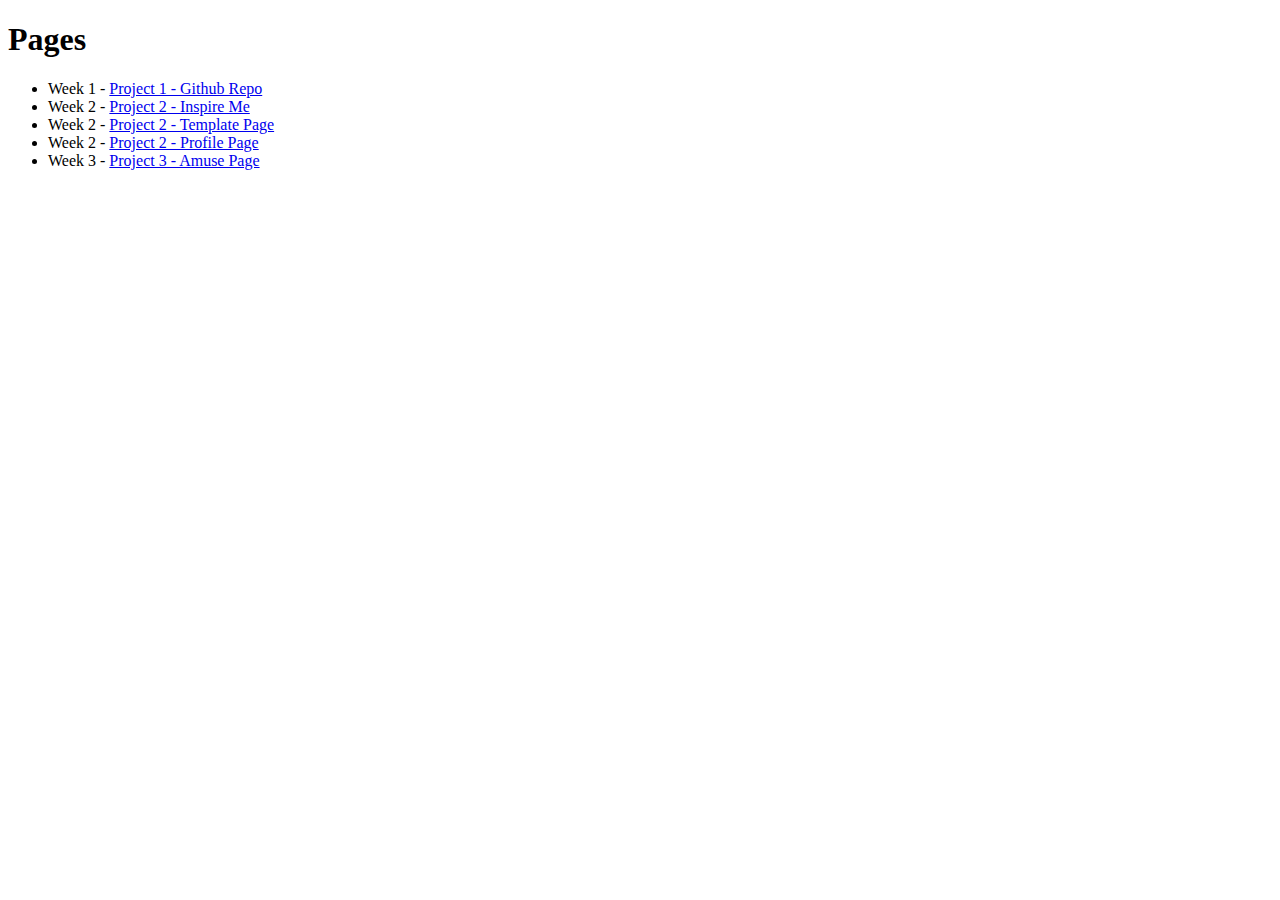
==== bacs200/index.html @ 2371aed2 "Project 3" ====
<!DOCTYPE html>
<html lang="en">
<head><title>BACS200 Folder</title></head>
<body>
    <h1>Pages</h1>
<ul>
    <li>Week 1 - <a href="../index.html">Project 1 - Github Repo</a> </li>
    <li>Week 2 - <a href="inspire.html">Project 2 - Inspire Me</a> </li>
    <li>Week 2 - <a href="template.html">Project 2 - Template Page</a> </li>
    <li>Week 2 - <a href="profile.html">Project 2 - Profile Page</a> </li>
    <li>Week 3 - <a href="amuse.html">Project 3 - Amuse Page</a></li>
</ul>
</body>

</html>
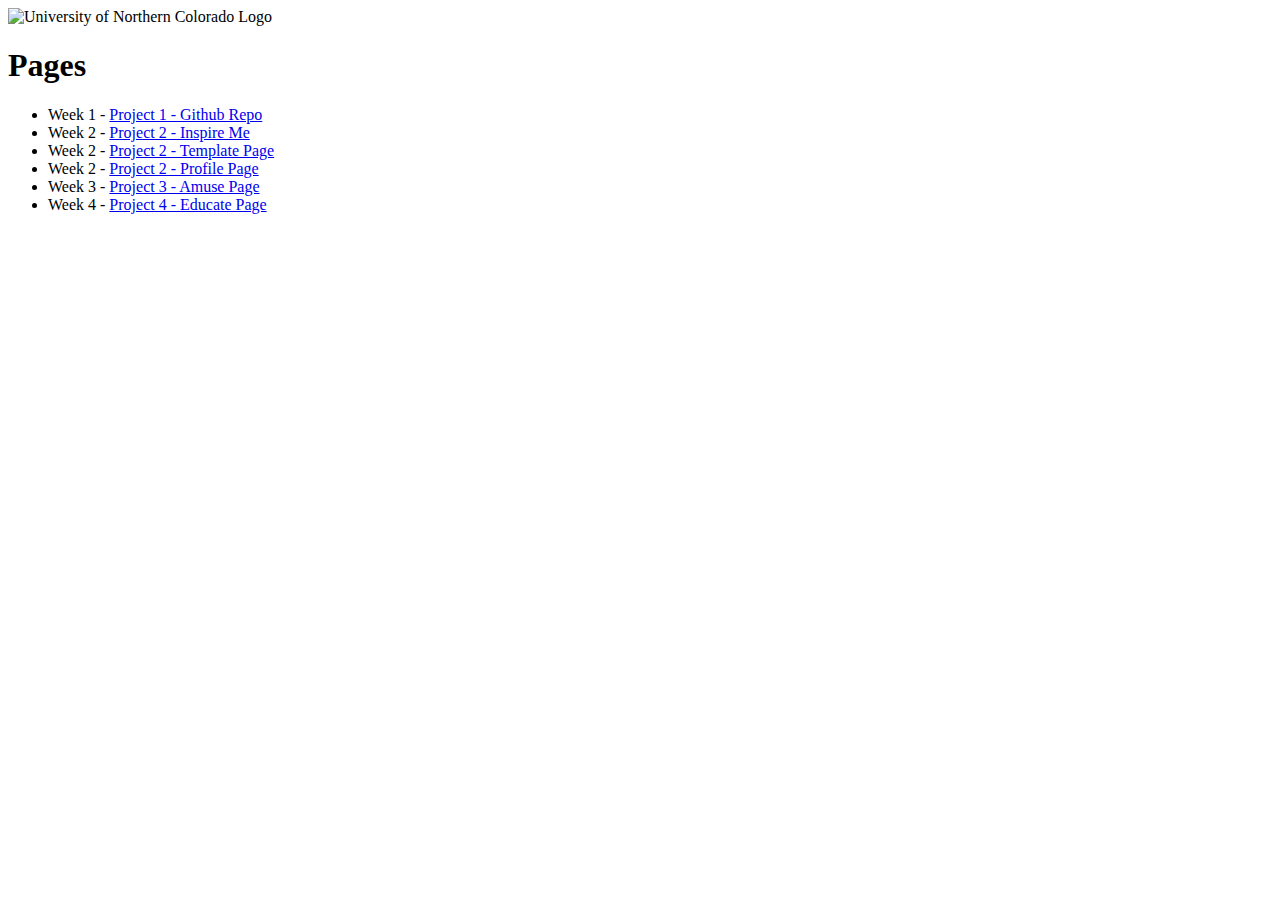
==== commit bf9c5304: "Project 4" ====
--- a/bacs200/index.html
+++ b/bacs200/index.html
@@ -1,15 +1,22 @@
 <!DOCTYPE html>
 <html lang="en">
-<head><title>BACS200 Folder</title></head>
+
+<head>
+    <title>BACS200 Folder</title>
+</head>
+
 <body>
+    <img src=https://www.unco.edu/_resources/images/core/branding/2017/UNC2017-mobile-header.png
+        alt="University of Northern Colorado Logo">
     <h1>Pages</h1>
-<ul>
-    <li>Week 1 - <a href="../index.html">Project 1 - Github Repo</a> </li>
-    <li>Week 2 - <a href="inspire.html">Project 2 - Inspire Me</a> </li>
-    <li>Week 2 - <a href="template.html">Project 2 - Template Page</a> </li>
-    <li>Week 2 - <a href="profile.html">Project 2 - Profile Page</a> </li>
-    <li>Week 3 - <a href="amuse.html">Project 3 - Amuse Page</a></li>
-</ul>
+    <ul>
+        <li>Week 1 - <a href="../index.html">Project 1 - Github Repo</a> </li>
+        <li>Week 2 - <a href="inspire.html">Project 2 - Inspire Me</a> </li>
+        <li>Week 2 - <a href="template.html">Project 2 - Template Page</a> </li>
+        <li>Week 2 - <a href="profile.html">Project 2 - Profile Page</a> </li>
+        <li>Week 3 - <a href="amuse.html">Project 3 - Amuse Page</a></li>
+        <li>Week 4 - <a href="educate.html">Project 4 - Educate Page</a></li>
+    </ul>
 </body>
 
 </html>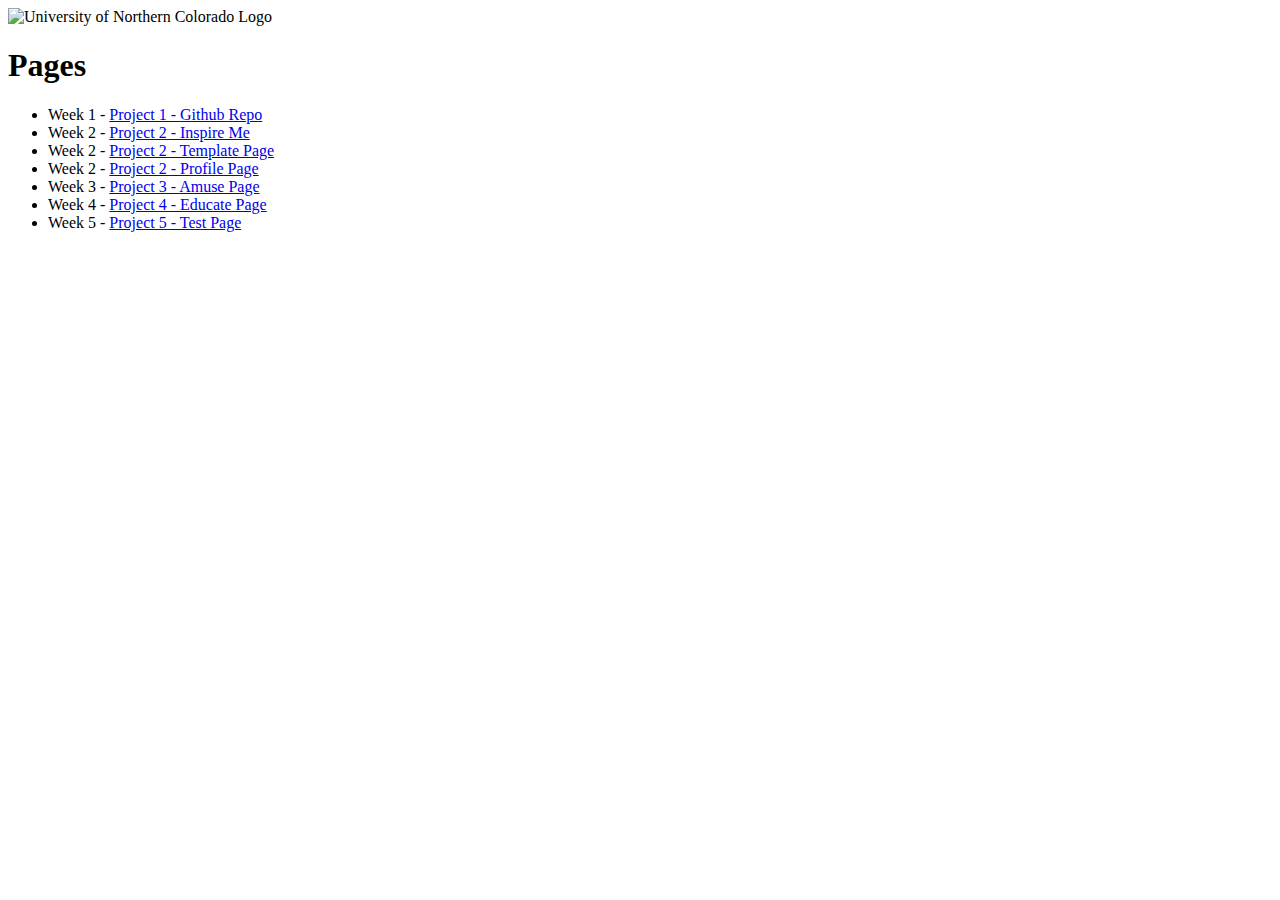
==== commit 35927e12: "Project 5" ====
--- a/bacs200/index.html
+++ b/bacs200/index.html
@@ -16,6 +16,7 @@
         <li>Week 2 - <a href="profile.html">Project 2 - Profile Page</a> </li>
         <li>Week 3 - <a href="amuse.html">Project 3 - Amuse Page</a></li>
         <li>Week 4 - <a href="educate.html">Project 4 - Educate Page</a></li>
+        <li>Week 5 - <a href="test.html">Project 5 - Test Page</a></li>
     </ul>
 </body>
 
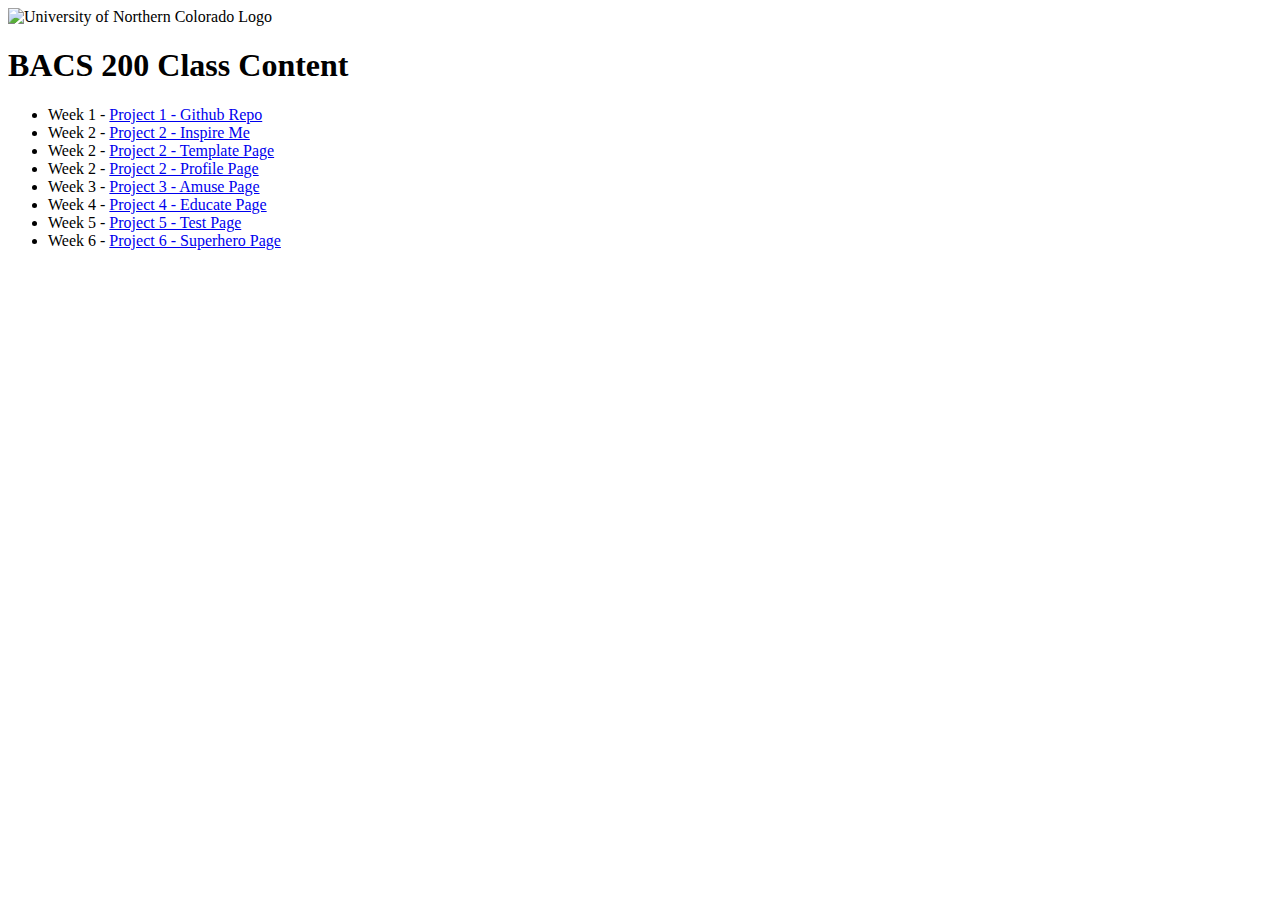
==== commit b4657593: "Project 6" ====
--- a/bacs200/index.html
+++ b/bacs200/index.html
@@ -8,7 +8,7 @@
 <body>
     <img src=https://www.unco.edu/_resources/images/core/branding/2017/UNC2017-mobile-header.png
         alt="University of Northern Colorado Logo">
-    <h1>Pages</h1>
+    <h1>BACS 200 Class Content</h1>
     <ul>
         <li>Week 1 - <a href="../index.html">Project 1 - Github Repo</a> </li>
         <li>Week 2 - <a href="inspire.html">Project 2 - Inspire Me</a> </li>
@@ -17,6 +17,8 @@
         <li>Week 3 - <a href="amuse.html">Project 3 - Amuse Page</a></li>
         <li>Week 4 - <a href="educate.html">Project 4 - Educate Page</a></li>
         <li>Week 5 - <a href="test.html">Project 5 - Test Page</a></li>
+        <li>Week 6 - <a href="superhero.html">Project 6 - Superhero Page</a></li>
+
     </ul>
 </body>
 
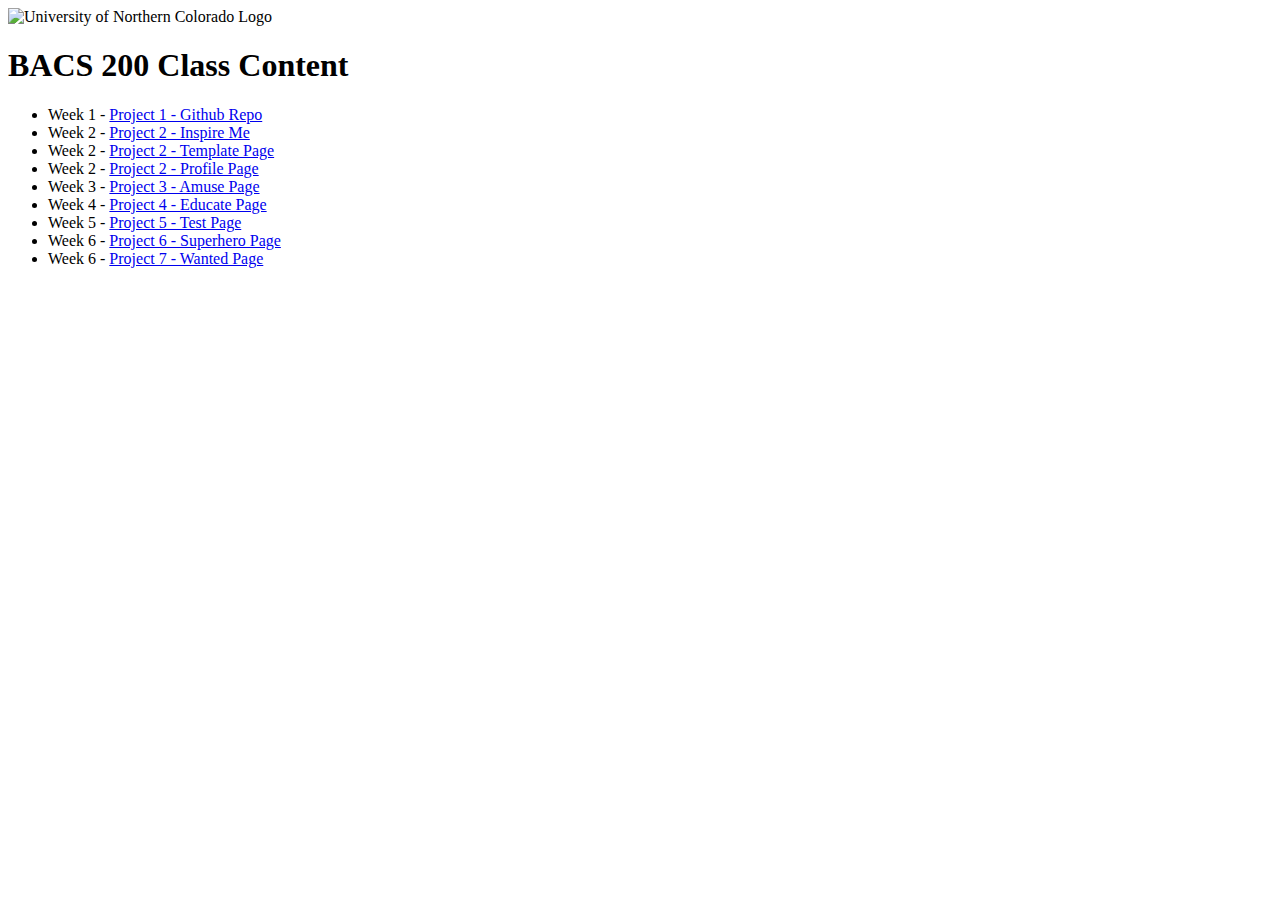
==== commit 830574d0: "Project 7" ====
--- a/bacs200/index.html
+++ b/bacs200/index.html
@@ -18,6 +18,7 @@
         <li>Week 4 - <a href="educate.html">Project 4 - Educate Page</a></li>
         <li>Week 5 - <a href="test.html">Project 5 - Test Page</a></li>
         <li>Week 6 - <a href="superhero.html">Project 6 - Superhero Page</a></li>
+        <li>Week 6 - <a href="wanted.html">Project 7 - Wanted Page</a></li>
 
     </ul>
 </body>
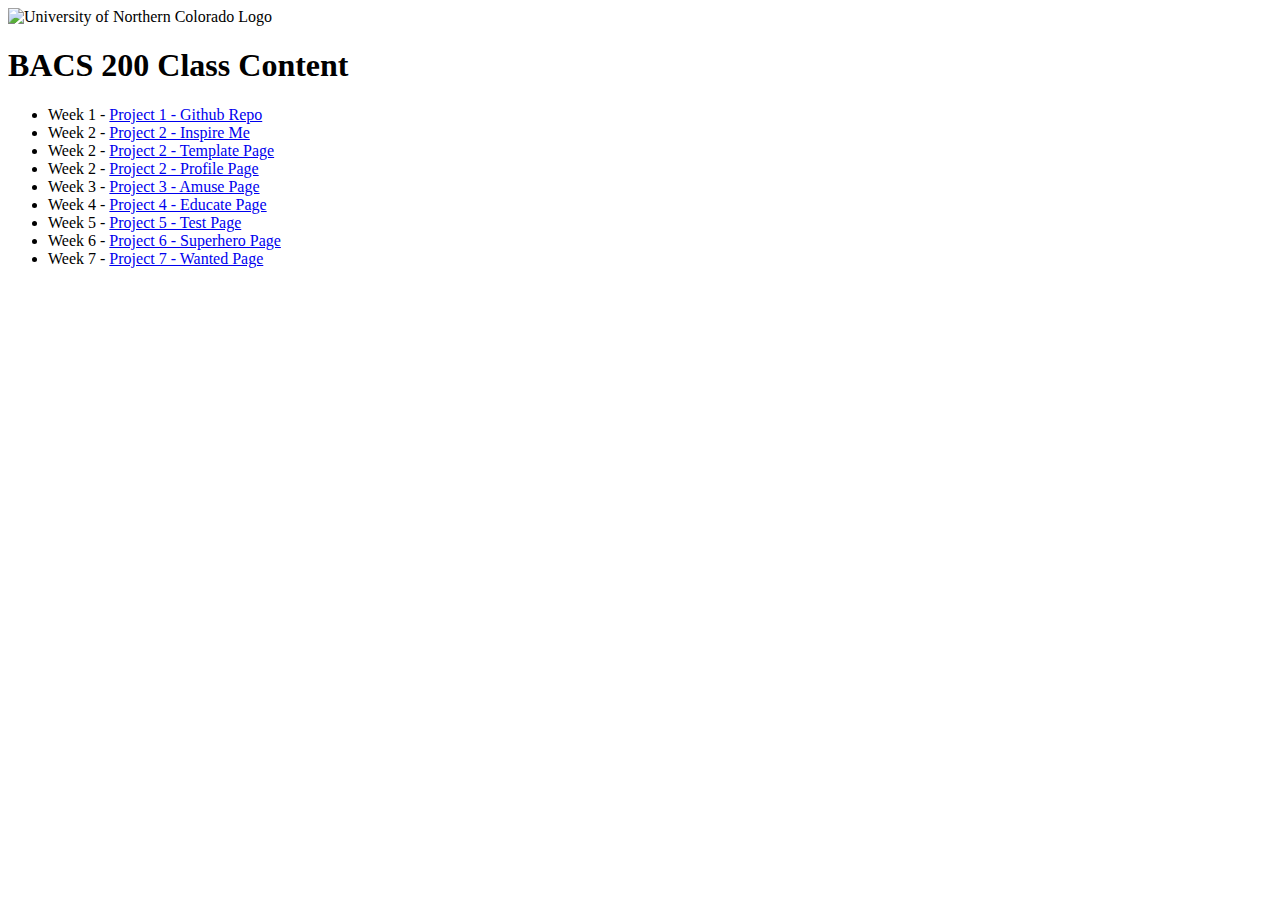
==== commit 28e2562e: "Project 7" ====
--- a/bacs200/index.html
+++ b/bacs200/index.html
@@ -18,7 +18,7 @@
         <li>Week 4 - <a href="educate.html">Project 4 - Educate Page</a></li>
         <li>Week 5 - <a href="test.html">Project 5 - Test Page</a></li>
         <li>Week 6 - <a href="superhero.html">Project 6 - Superhero Page</a></li>
-        <li>Week 6 - <a href="wanted.html">Project 7 - Wanted Page</a></li>
+        <li>Week 7 - <a href="wanted.html">Project 7 - Wanted Page</a></li>
 
     </ul>
 </body>
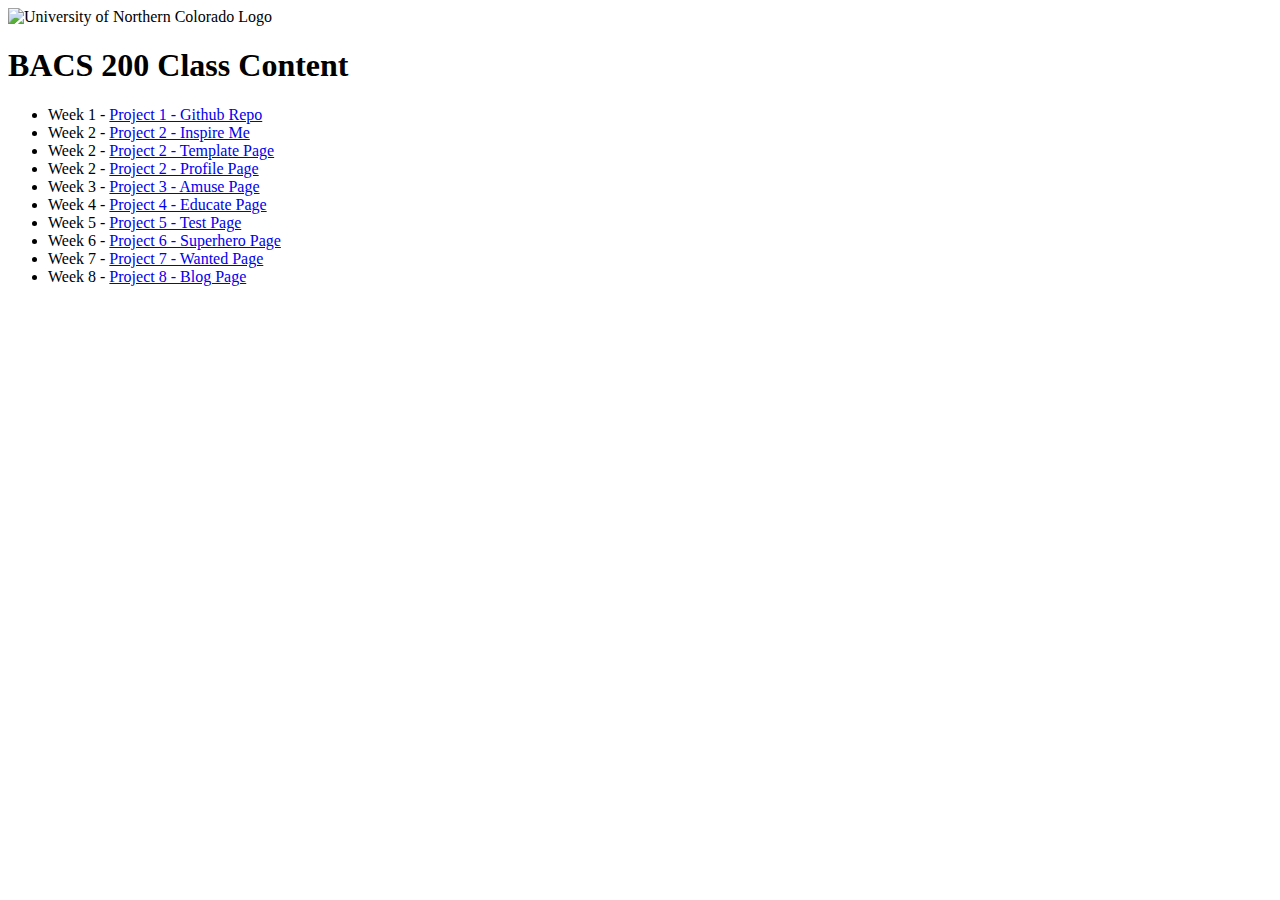
==== commit 90fb91f7: "blog" ====
--- a/bacs200/index.html
+++ b/bacs200/index.html
@@ -19,6 +19,7 @@
         <li>Week 5 - <a href="test.html">Project 5 - Test Page</a></li>
         <li>Week 6 - <a href="superhero.html">Project 6 - Superhero Page</a></li>
         <li>Week 7 - <a href="wanted.html">Project 7 - Wanted Page</a></li>
+        <li>Week 8 - <a href="blog.html">Project 8 - Blog Page</a></li>
 
     </ul>
 </body>
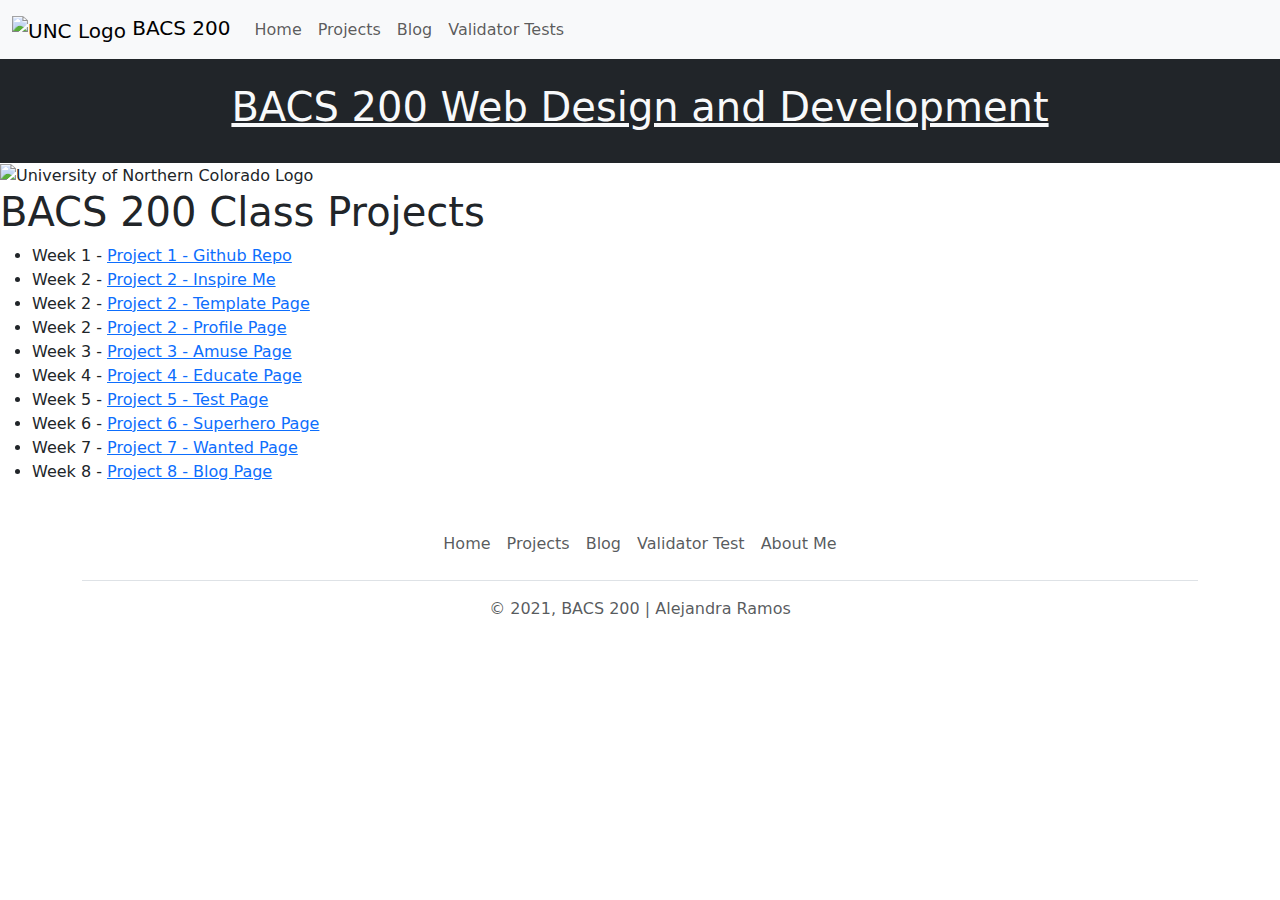
==== commit 62166706: "Project 10" ====
--- a/bacs200/index.html
+++ b/bacs200/index.html
@@ -2,13 +2,60 @@
 <html lang="en">
 
 <head>
+    <!-- Added Code for CSS and Styling from Bootstraps -->
+    <link rel="canonical" href="https://getbootstrap.com/docs/5.1/examples/blog/">
+    <link href="https://cdn.jsdelivr.net/npm/bootstrap@5.1.1/dist/css/bootstrap.min.css" rel="stylesheet">
+    <script src="https://cdn.jsdelivr.net/npm/bootstrap@5.1.1/dist/js/bootstrap.bundle.min.js"></script>
+
+    <style>
+        .bd-placeholder-img {
+            font-size: 1.125rem;
+            text-anchor: middle;
+            -webkit-user-select: none;
+            -moz-user-select: none;
+            user-select: none;
+        }
+
+        @media (min-width: 768px) {
+            .bd-placeholder-img-lg {
+                font-size: 3.5rem;
+            }
+        }
+    </style>
     <title>BACS200 Folder</title>
 </head>
 
 <body>
+    <!--Navbar-->
+    <nav class="navbar navbar-expand-lg navbar-light bg-light">
+        <div class="container-fluid">
+            <a class="navbar-brand" href="https://aramos64.github.io/">
+                <img src="https://www.unco.edu/_resources/images/core/branding/2017/UNC2017-mobile-header.png"
+                    alt="UNC Logo" height="30" class="d-inline-block align-text-top">
+                BACS 200
+            </a>
+            <button class="navbar-toggler" type="button" data-bs-toggle="collapse" data-bs-target="#navbarNavAltMarkup"
+                aria-controls="navbarNavAltMarkup" aria-expanded="false" aria-label="Toggle navigation">
+                <span class="navbar-toggler-icon"></span>
+            </button>
+            <div class="collapse navbar-collapse" id="navbarNavAltMarkup">
+                <div class="navbar-nav">
+                    <a class="nav-link" href="https://aramos64.github.io/">Home</a>
+                    <a class="nav-link" href="index.html">Projects</a>
+                    <a class="nav-link" href="blog.html">Blog</a>
+                    <a class="nav-link" href="test.html">Validator Tests</a>
+                </div>
+            </div>
+        </div>
+    </nav>
+    <div class="container-fluid p-4 bg-dark text-light text-center">
+        <a href="index.html" class="text-light">
+            <h1> BACS 200 Web Design and Development</h1>
+        </a>
+    </div>
     <img src=https://www.unco.edu/_resources/images/core/branding/2017/UNC2017-mobile-header.png
         alt="University of Northern Colorado Logo">
-    <h1>BACS 200 Class Content</h1>
+    <h1>BACS 200 Class Projects</h1>
     <ul>
         <li>Week 1 - <a href="../index.html">Project 1 - Github Repo</a> </li>
         <li>Week 2 - <a href="inspire.html">Project 2 - Inspire Me</a> </li>
@@ -20,8 +67,22 @@
         <li>Week 6 - <a href="superhero.html">Project 6 - Superhero Page</a></li>
         <li>Week 7 - <a href="wanted.html">Project 7 - Wanted Page</a></li>
         <li>Week 8 - <a href="blog.html">Project 8 - Blog Page</a></li>
-
     </ul>
+    <!--footer-->
+    <div class="b-example-divider"></div>
+    <div class="container">
+        <footer class="py-3 my-4">
+            <ul class="nav justify-content-center border-bottom pb-3 mb-3">
+                <li class="nav-item"><a href="https://aramos64.github.io/" class="nav-link px-2 text-muted">Home</a>
+                </li>
+                <li class="nav-item"><a href="index.html" class="nav-link px-2 text-muted">Projects</a></li>
+                <li class="nav-item"><a href="blog.html" class="nav-link px-2 text-muted">Blog</a></li>
+                <li class="nav-item"><a href="test.html" class="nav-link px-2 text-muted">Validator Test</a></li>
+                <li class="nav-item"><a href="profile.html" class="nav-link px-2 text-muted">About Me</a></li>
+            </ul>
+            <p class="text-center text-muted">&copy; 2021, BACS 200 | Alejandra Ramos</p>
+        </footer>
+    </div>
 </body>
 
 </html>